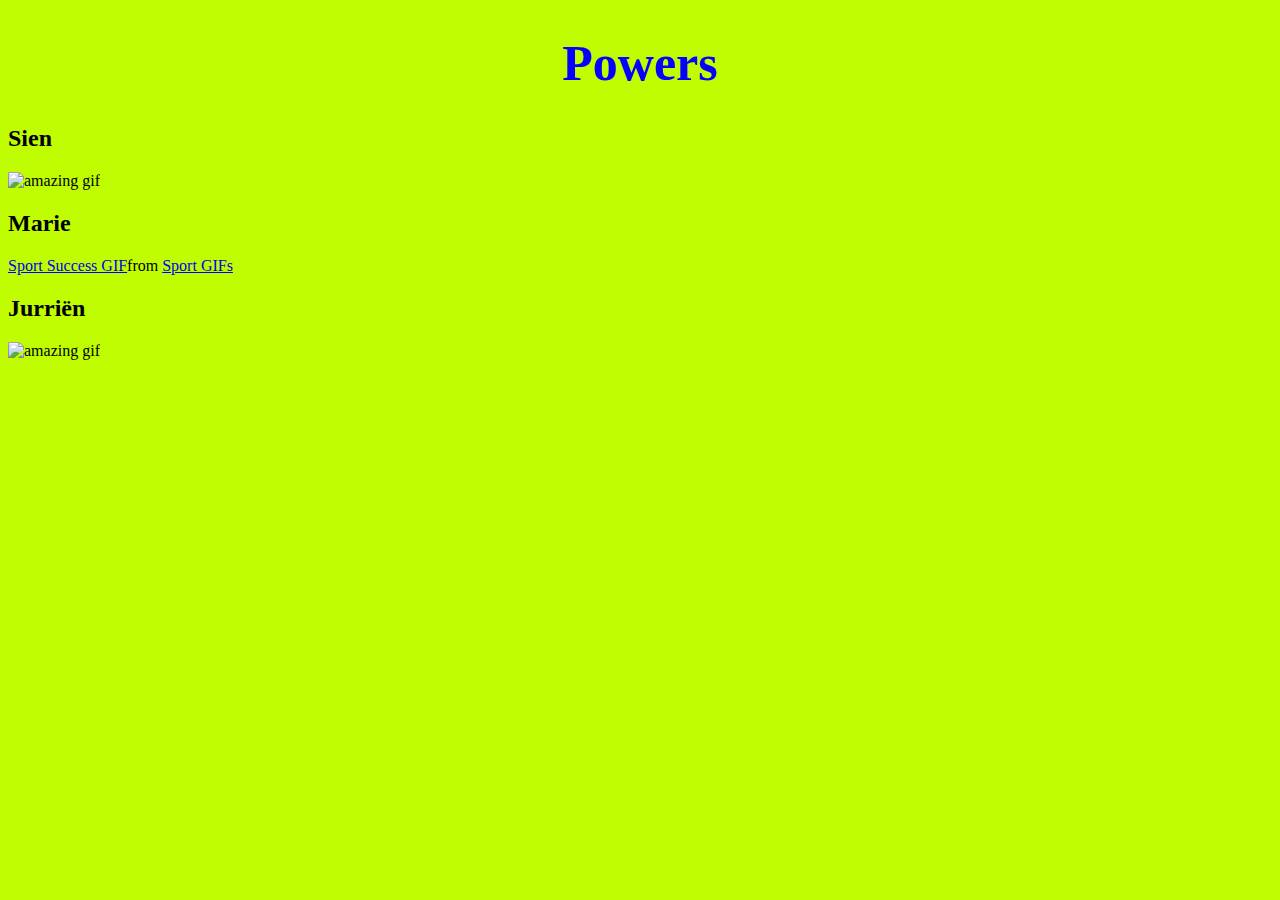
==== Powers.html @ eab2ac95 "Merge branch 'main' of https://github.com/Sienvdb/dev5-lab1" ====
<!DOCTYPE html>
<html lang="en">
<head>
    <meta charset="UTF-8">
    <meta http-equiv="X-UA-Compatible" content="IE=edge">
    <meta name="viewport" content="width=device-width, initial-scale=1.0">
    <title>Dev5-Lab1</title>
    <link rel="stylesheet" href="style.css">
</head>
<body>
    <h1>Powers</h1>
    <div>
        <h2>Sien</h2>
        <img src="" alt="amazing gif">
    </div>
    <div>
        <h2>Marie</h2>
        <div class="tenor-gif-embed" data-postid="17155902" data-share-method="host" data-aspect-ratio="1.77778" data-width="100%"><a href="https://tenor.com/view/sport-success-perseverance-run-run-forest-gif-17155902">Sport Success GIF</a>from <a href="https://tenor.com/search/sport-gifs">Sport GIFs</a></div> <script type="text/javascript" async src="https://tenor.com/embed.js"></script>
    </div>
    <div>
        <h2>Jurriën</h2>
        <img src="https://tenor.com/bS5Rs.gif" alt="amazing gif" width="100%">
    </div>
</body>
</html>
---- style.css ----
body {
    background-color: #BFFD00;
}

h1 {
    color: #0600FF;
    text-align: center;
    font-size: 50px;
}
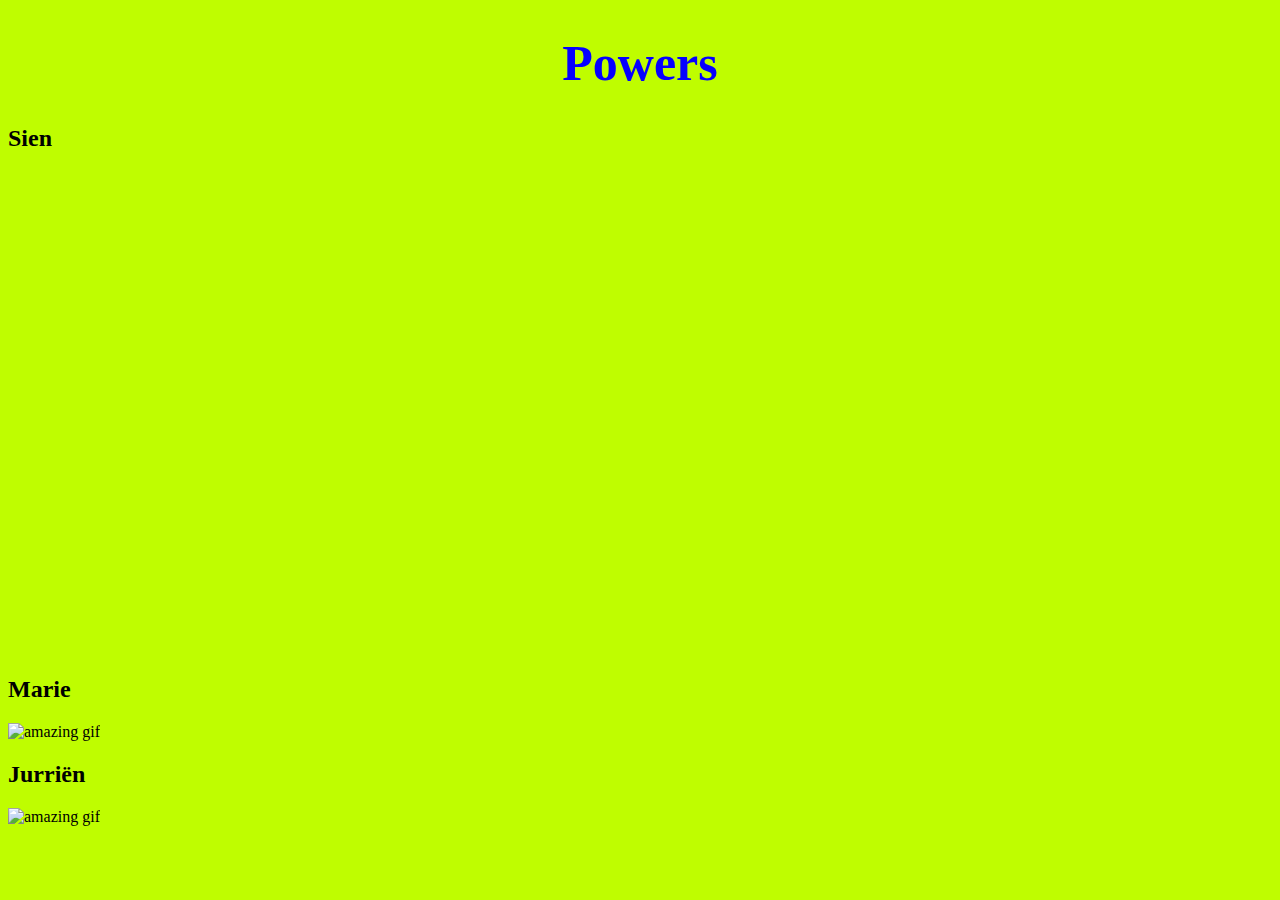
==== commit fd50bf3c: "feat: add Gif Sien" ====
--- a/Powers.html
+++ b/Powers.html
@@ -11,11 +11,11 @@
     <h1>Powers</h1>
     <div>
         <h2>Sien</h2>
-        <img src="" alt="amazing gif">
+        <iframe src="https://giphy.com/embed/oHfTLBfNOIdi6867lK" width="480" height="480" frameBorder="0" class="giphy-embed" allowFullScreen></iframe>
     </div>
     <div>
         <h2>Marie</h2>
-        <div class="tenor-gif-embed" data-postid="17155902" data-share-method="host" data-aspect-ratio="1.77778" data-width="100%"><a href="https://tenor.com/view/sport-success-perseverance-run-run-forest-gif-17155902">Sport Success GIF</a>from <a href="https://tenor.com/search/sport-gifs">Sport GIFs</a></div> <script type="text/javascript" async src="https://tenor.com/embed.js"></script>
+        <img src="" alt="amazing gif">
     </div>
     <div>
         <h2>Jurriën</h2>
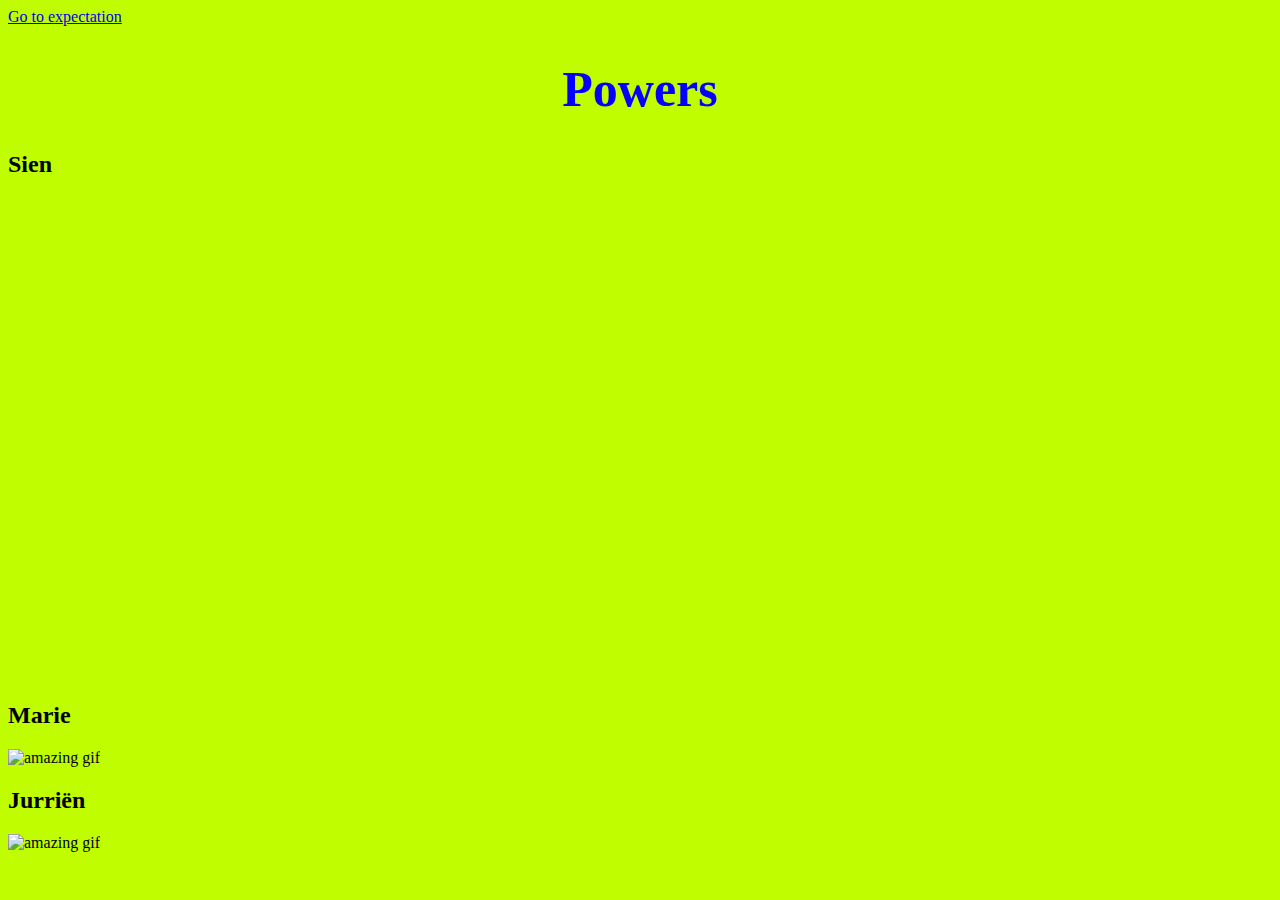
==== commit f4bff8d9: "feat: add connection index page" ====
--- a/Powers.html
+++ b/Powers.html
@@ -8,6 +8,7 @@
     <link rel="stylesheet" href="style.css">
 </head>
 <body>
+    <a href="index.html">Go to expectation</a>
     <h1>Powers</h1>
     <div>
         <h2>Sien</h2>
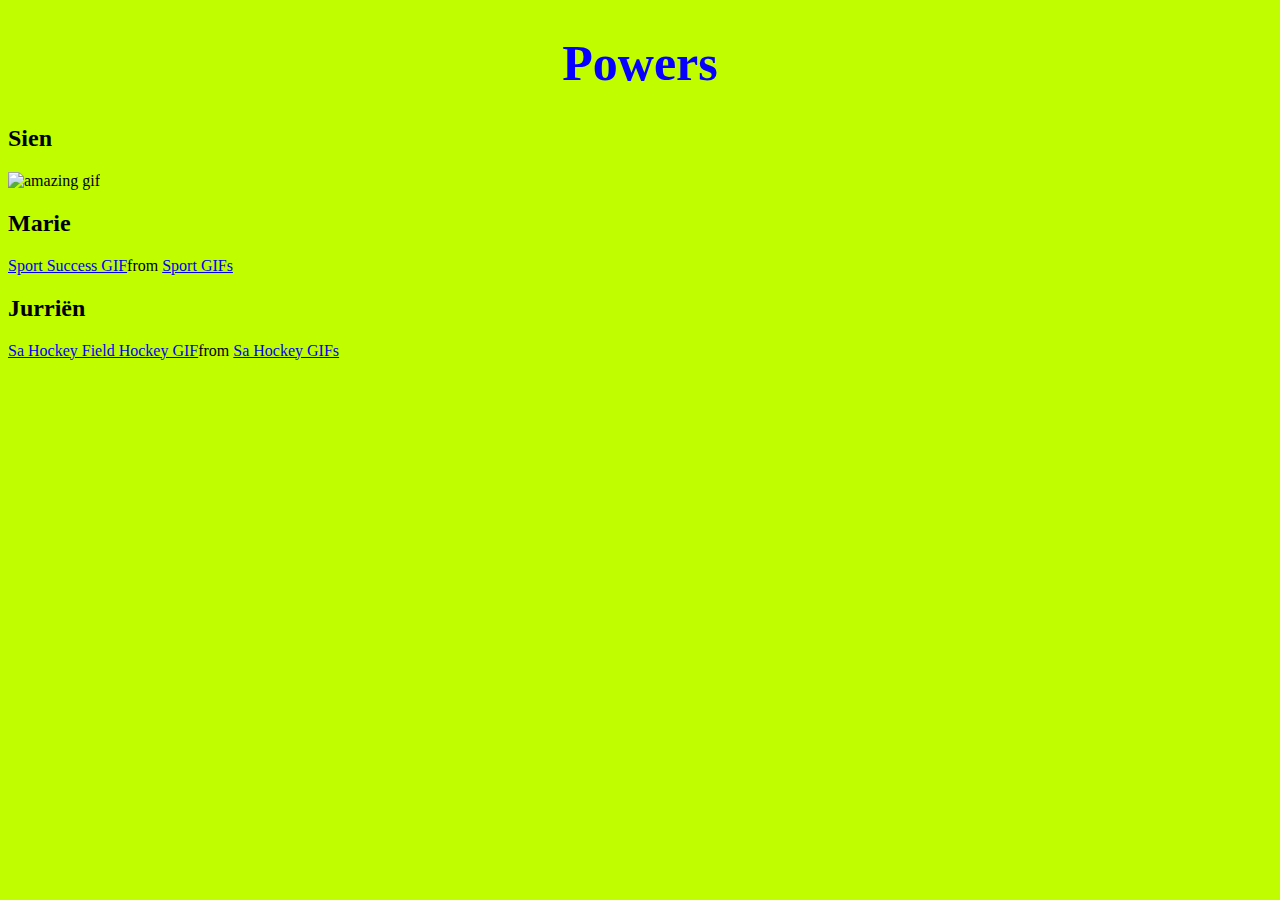
==== commit a1fc74ad: "fix: correct display gif" ====
--- a/Powers.html
+++ b/Powers.html
@@ -8,19 +8,18 @@
     <link rel="stylesheet" href="style.css">
 </head>
 <body>
-    <a href="index.html">Go to expectation</a>
     <h1>Powers</h1>
     <div>
         <h2>Sien</h2>
-        <iframe src="https://giphy.com/embed/oHfTLBfNOIdi6867lK" width="480" height="480" frameBorder="0" class="giphy-embed" allowFullScreen></iframe>
+        <img src="" alt="amazing gif">
     </div>
     <div>
         <h2>Marie</h2>
-        <img src="" alt="amazing gif">
+        <div class="tenor-gif-embed" data-postid="17155902" data-share-method="host" data-aspect-ratio="1.77778" data-width="100%"><a href="https://tenor.com/view/sport-success-perseverance-run-run-forest-gif-17155902">Sport Success GIF</a>from <a href="https://tenor.com/search/sport-gifs">Sport GIFs</a></div> <script type="text/javascript" async src="https://tenor.com/embed.js"></script>
     </div>
     <div>
         <h2>Jurriën</h2>
-        <img src="https://tenor.com/bS5Rs.gif" alt="amazing gif" width="100%">
+        <div class="tenor-gif-embed" data-postid="25484560" data-share-method="host" data-aspect-ratio="1.77778" data-width="100%"><a href="https://tenor.com/view/sa-hockey-field-hockey-south-african-mens-hockey-hockey-player-mens-hockey-gif-25484560">Sa Hockey Field Hockey GIF</a>from <a href="https://tenor.com/search/sa+hockey-gifs">Sa Hockey GIFs</a></div> <script type="text/javascript" async src="https://tenor.com/embed.js"></script>
     </div>
 </body>
 </html>--- a/style.css
+++ b/style.css
@@ -6,4 +6,12 @@
     color: #0600FF;
     text-align: center;
     font-size: 50px;
+}
+
+.tenor-gif-embed {
+  top:0px; 
+  max-width:50%; 
+  height:50%; 
+  background-repeat:no-repeat; 
+  background-position:center; 
 }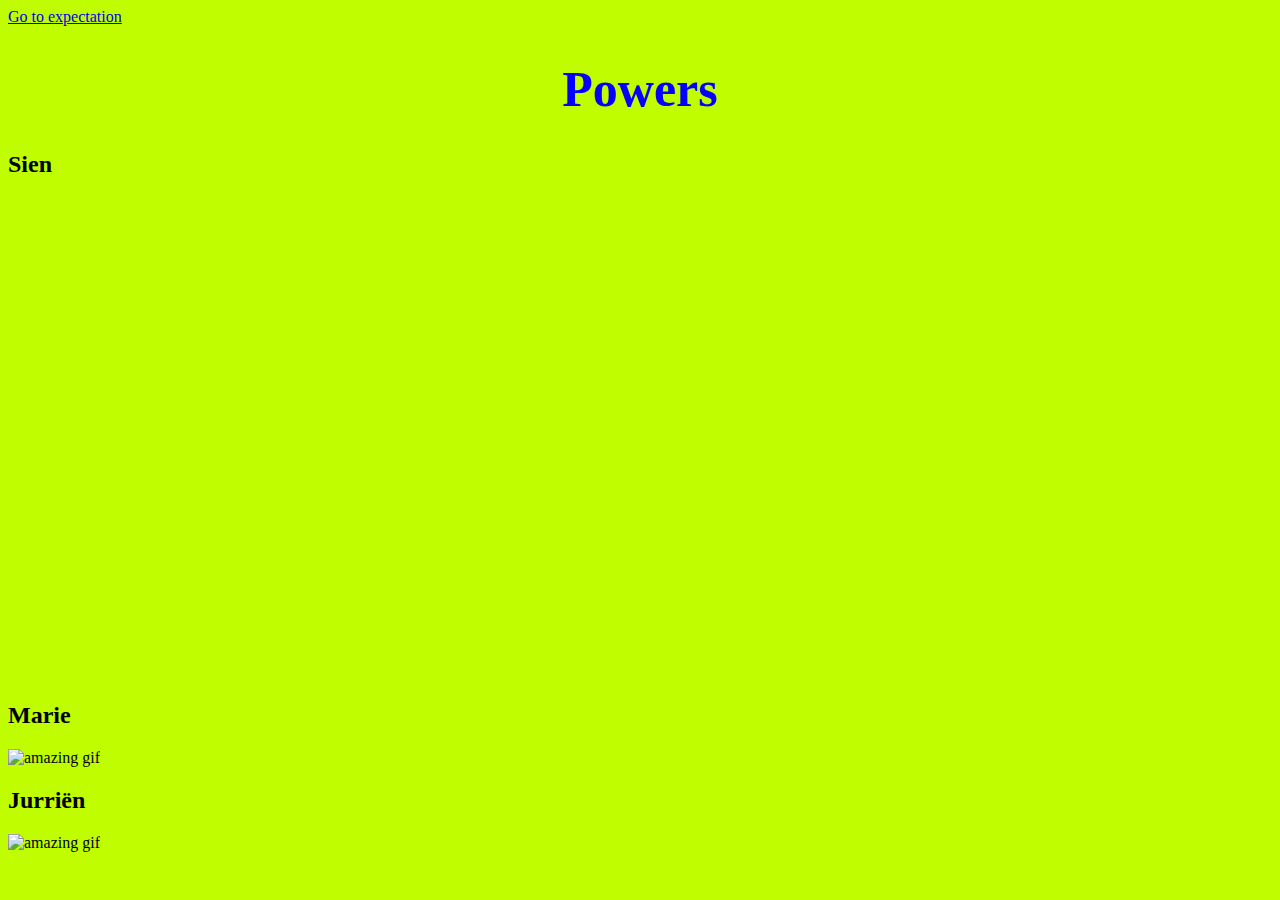
==== commit 08ff90d2: "feat: add Gif Sien" ====
--- a/Powers.html
+++ b/Powers.html
@@ -8,18 +8,19 @@
     <link rel="stylesheet" href="style.css">
 </head>
 <body>
+    <a href="index.html">Go to expectation</a>
     <h1>Powers</h1>
     <div>
-        <h2>Sien</h2>
+        <h2>Sien</h2> 
+        <iframe src="https://giphy.com/embed/oHfTLBfNOIdi6867lK" width="480" height="480" frameBorder="0" class="giphy-embed" allowFullScreen></iframe>
+    </div>
+    <div>
+        <h2>Marie</h2>
         <img src="" alt="amazing gif">
     </div>
     <div>
-        <h2>Marie</h2>
-        <div class="tenor-gif-embed" data-postid="17155902" data-share-method="host" data-aspect-ratio="1.77778" data-width="100%"><a href="https://tenor.com/view/sport-success-perseverance-run-run-forest-gif-17155902">Sport Success GIF</a>from <a href="https://tenor.com/search/sport-gifs">Sport GIFs</a></div> <script type="text/javascript" async src="https://tenor.com/embed.js"></script>
-    </div>
-    <div>
         <h2>Jurriën</h2>
-        <div class="tenor-gif-embed" data-postid="25484560" data-share-method="host" data-aspect-ratio="1.77778" data-width="100%"><a href="https://tenor.com/view/sa-hockey-field-hockey-south-african-mens-hockey-hockey-player-mens-hockey-gif-25484560">Sa Hockey Field Hockey GIF</a>from <a href="https://tenor.com/search/sa+hockey-gifs">Sa Hockey GIFs</a></div> <script type="text/javascript" async src="https://tenor.com/embed.js"></script>
+        <img src="https://tenor.com/bS5Rs.gif" alt="amazing gif" width="100%">
     </div>
 </body>
 </html>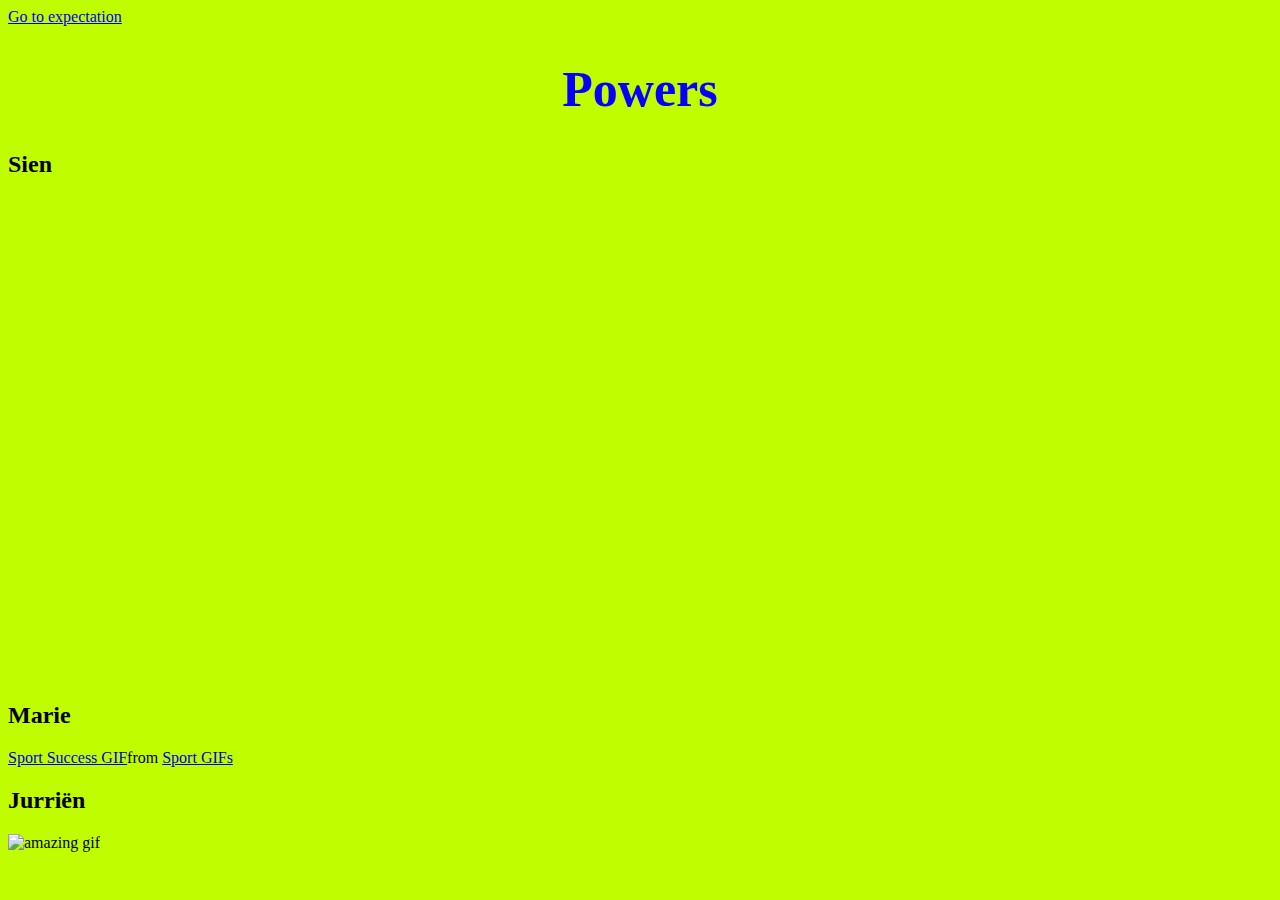
==== commit 67804a23: "Merge branch 'main' of https://github.com/Sienvdb/dev5-lab1" ====
--- a/Powers.html
+++ b/Powers.html
@@ -16,7 +16,7 @@
     </div>
     <div>
         <h2>Marie</h2>
-        <img src="" alt="amazing gif">
+        <div class="tenor-gif-embed" data-postid="17155902" data-share-method="host" data-aspect-ratio="1.77778" data-width="100%"><a href="https://tenor.com/view/sport-success-perseverance-run-run-forest-gif-17155902">Sport Success GIF</a>from <a href="https://tenor.com/search/sport-gifs">Sport GIFs</a></div> <script type="text/javascript" async src="https://tenor.com/embed.js"></script>
     </div>
     <div>
         <h2>Jurriën</h2>
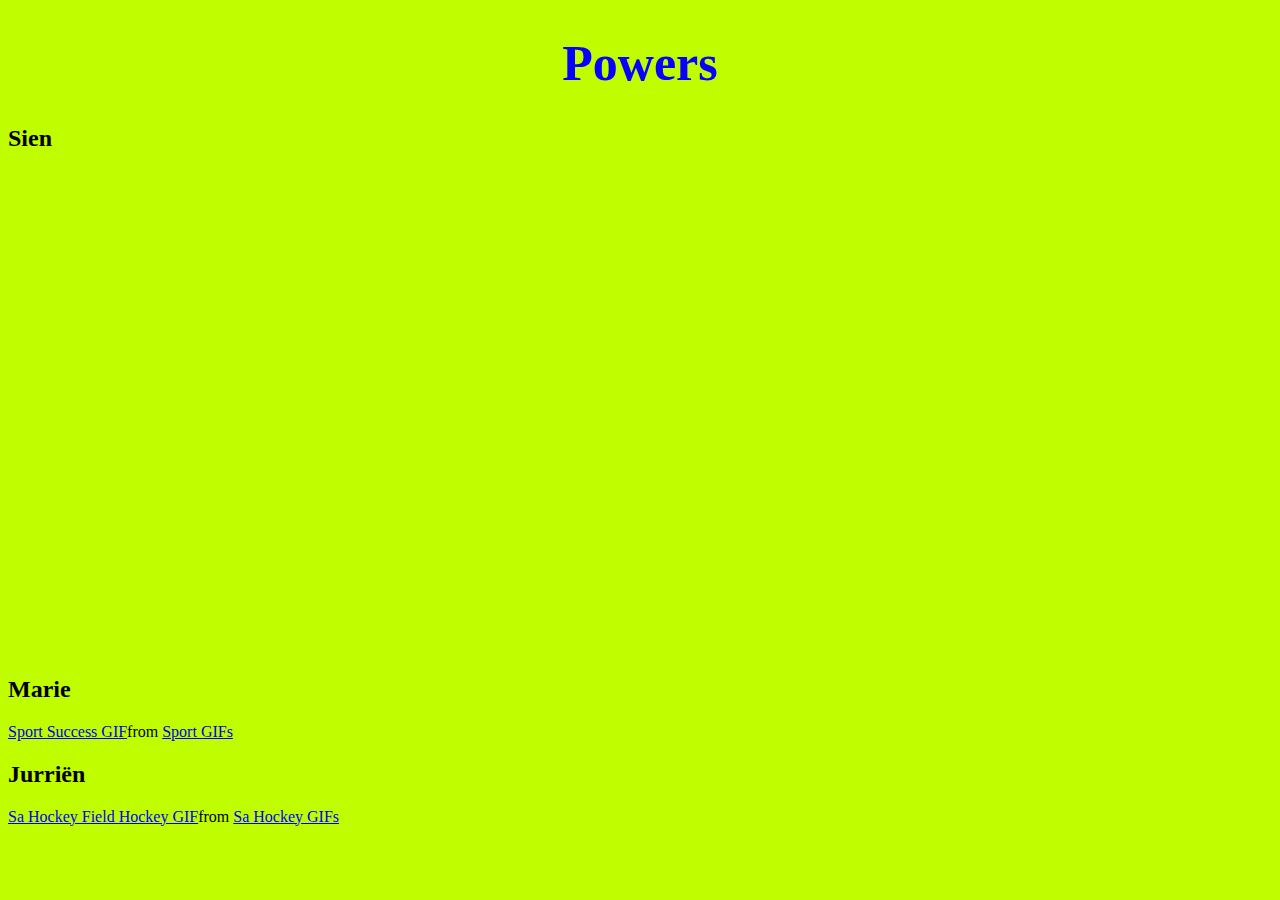
==== commit 57e14722: "feat: gif for Sien" ====
--- a/Powers.html
+++ b/Powers.html
@@ -8,10 +8,9 @@
     <link rel="stylesheet" href="style.css">
 </head>
 <body>
-    <a href="index.html">Go to expectation</a>
     <h1>Powers</h1>
     <div>
-        <h2>Sien</h2> 
+        <h2>Sien</h2>
         <iframe src="https://giphy.com/embed/oHfTLBfNOIdi6867lK" width="480" height="480" frameBorder="0" class="giphy-embed" allowFullScreen></iframe>
     </div>
     <div>
@@ -20,7 +19,7 @@
     </div>
     <div>
         <h2>Jurriën</h2>
-        <img src="https://tenor.com/bS5Rs.gif" alt="amazing gif" width="100%">
+        <div class="tenor-gif-embed" data-postid="25484560" data-share-method="host" data-aspect-ratio="1.77778" data-width="100%"><a href="https://tenor.com/view/sa-hockey-field-hockey-south-african-mens-hockey-hockey-player-mens-hockey-gif-25484560">Sa Hockey Field Hockey GIF</a>from <a href="https://tenor.com/search/sa+hockey-gifs">Sa Hockey GIFs</a></div> <script type="text/javascript" async src="https://tenor.com/embed.js"></script>
     </div>
 </body>
 </html>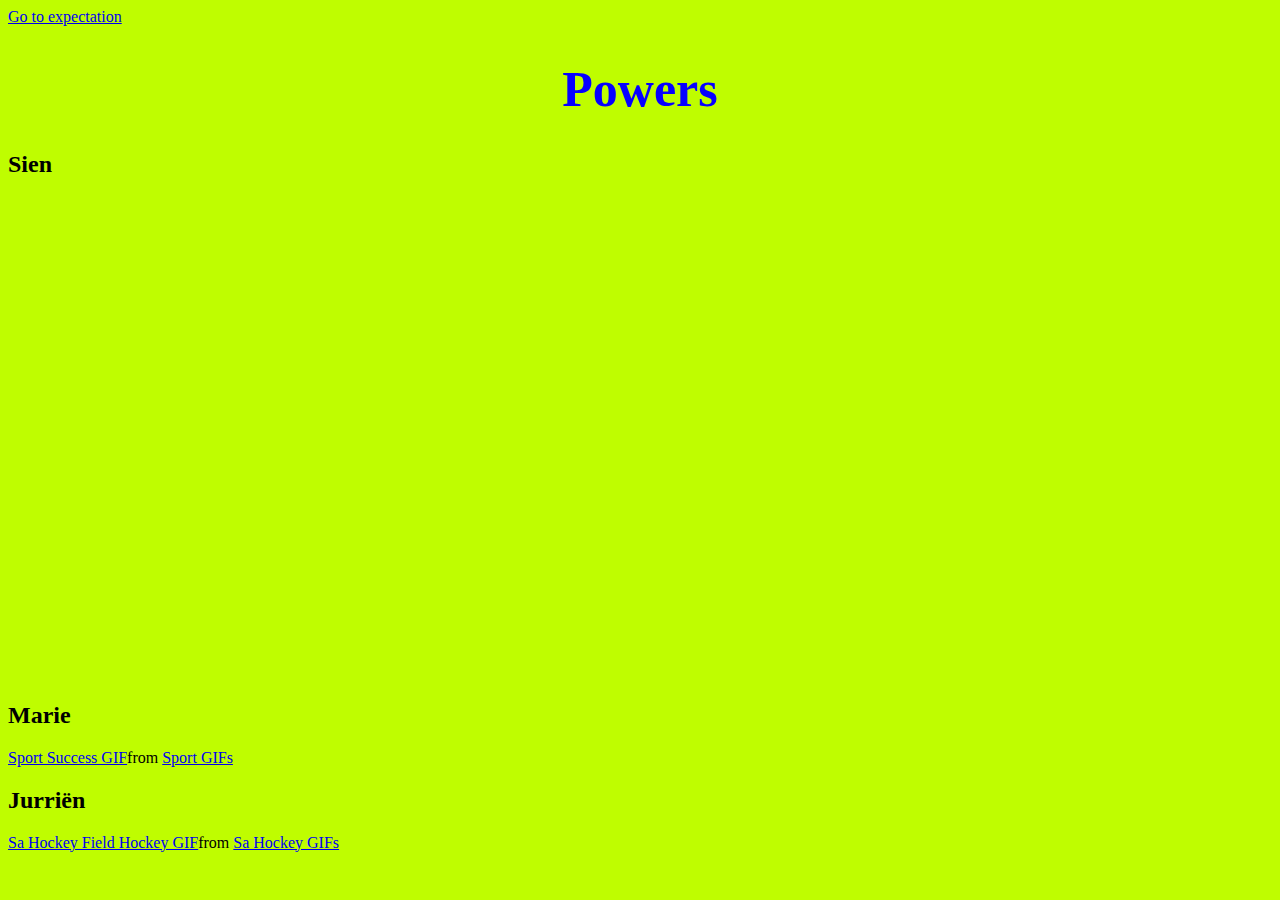
==== commit 6f4a035b: "Merge branch 'powers'" ====
--- a/Powers.html
+++ b/Powers.html
@@ -8,6 +8,7 @@
     <link rel="stylesheet" href="style.css">
 </head>
 <body>
+    <a href="index.html">Go to expectation</a>
     <h1>Powers</h1>
     <div>
         <h2>Sien</h2>
